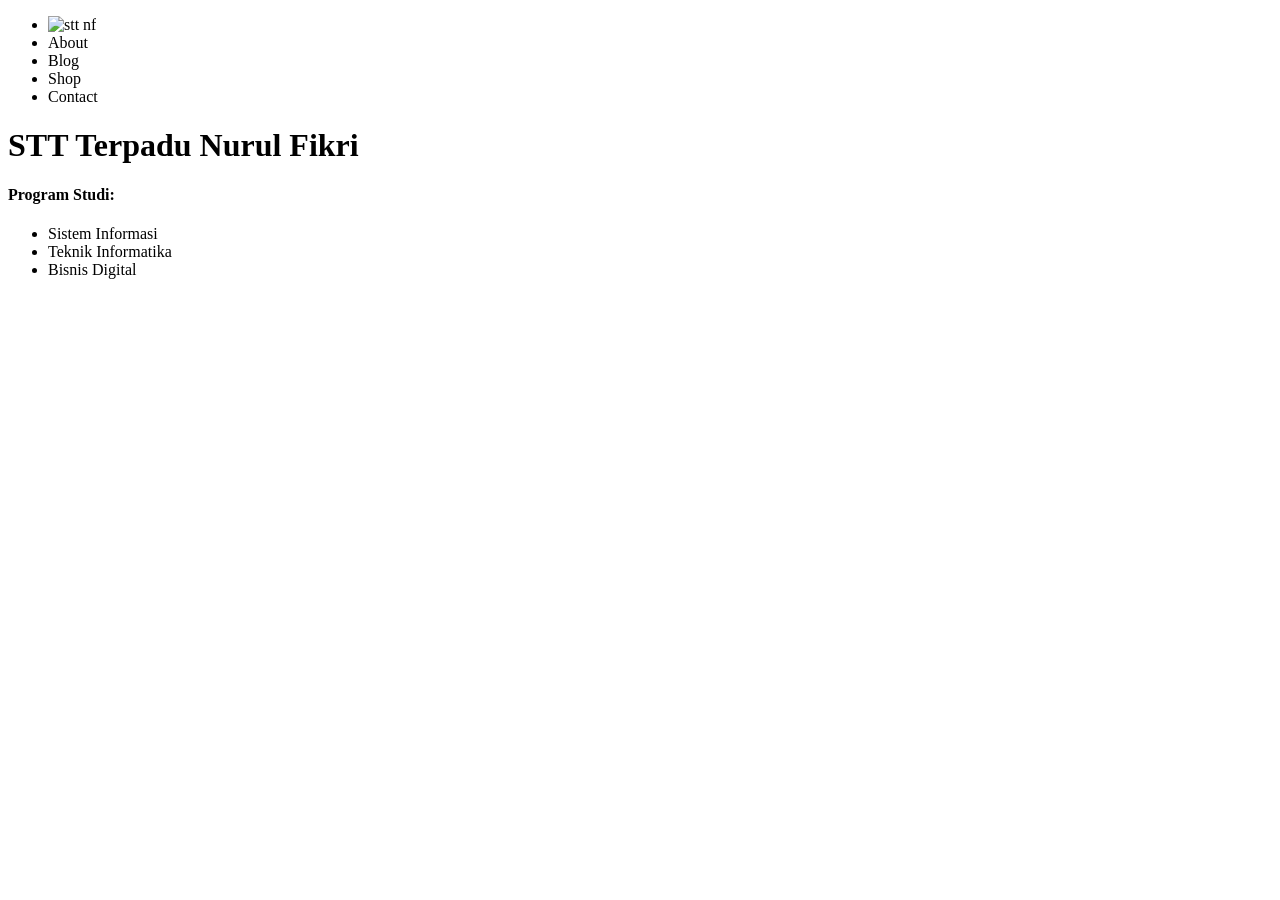
==== index.html @ bf10601b "Add files via upload" ====
<!DOCTYPE html>
<html lang="en">
<head>
    <meta charset="UTF-8">
    <meta name="viewport" content="width=device-width, initial-scale=1.0">
    <title>STT TERPADU NURUL FIKRI</title>
    <link rel="stylesheet" href="css/style.css">
</head>
<body>
    <header>
        <ul>
            <li>
                <img src="https://assets.nsd.co.id/images/kampus/logo/logo-STT-NF-1.png" alt="stt nf">
            </li>
            <li>About</li>
            <li>Blog</li>
            <li>Shop</li>
            <li>Contact</li>
        </ul>
    </header>
    <main>
        <h1>STT Terpadu Nurul Fikri</h1>
        <h4>Program Studi: </h4>
        <ul>
            <li>Sistem Informasi</li>
            <li>Teknik Informatika</li>
            <li>Bisnis Digital</li>
        </ul>
    </main>
</body>
</html>
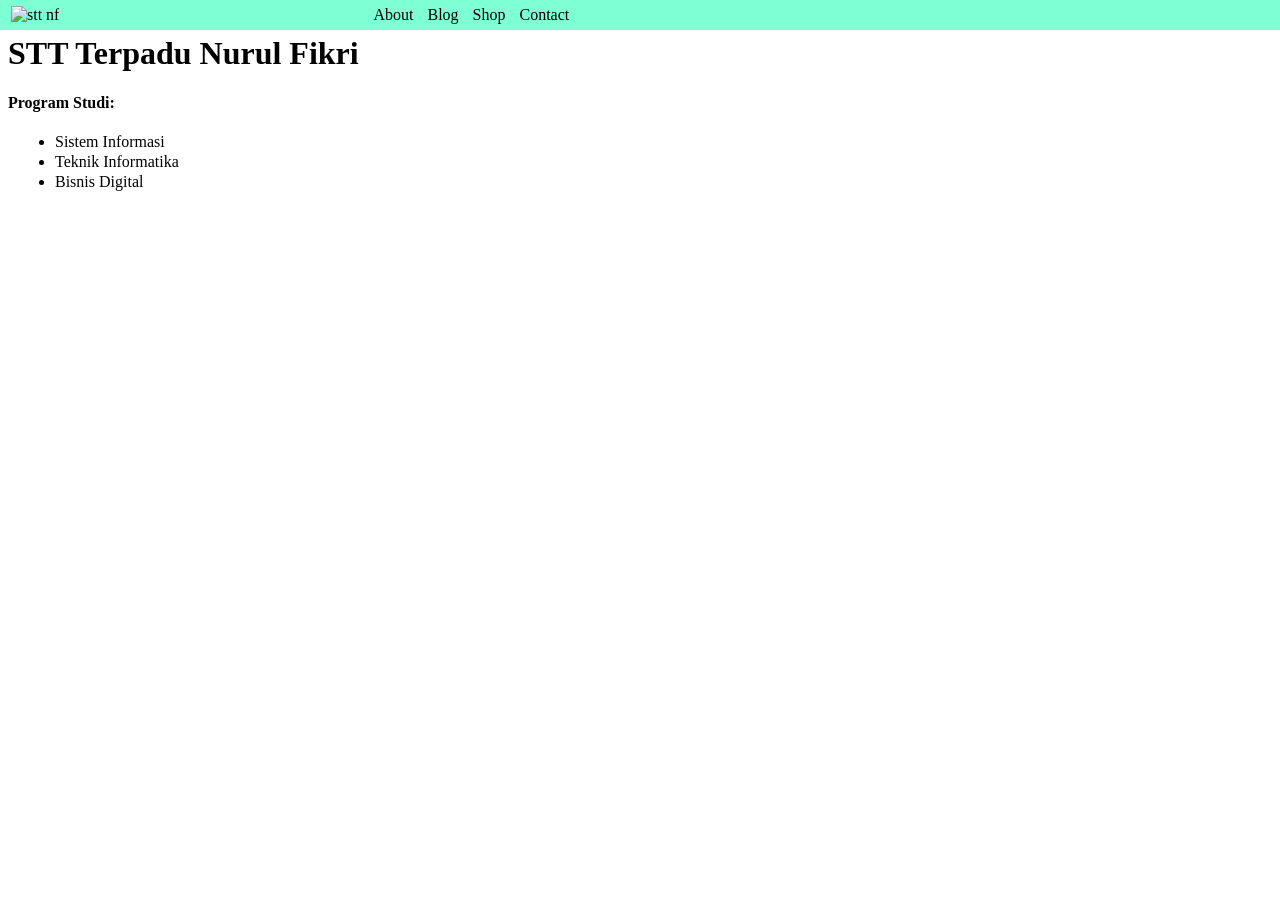
==== commit 4fa6599f: "Fix HTML structure and update stylesheet link" ====
--- a/index.html
+++ b/index.html
@@ -4,7 +4,7 @@
     <meta charset="UTF-8">
     <meta name="viewport" content="width=device-width, initial-scale=1.0">
     <title>STT TERPADU NURUL FIKRI</title>
-    <link rel="stylesheet" href="css/style.css">
+    <link rel="stylesheet" href="style.css">
 </head>
 <body>
     <header>
@@ -28,4 +28,4 @@
         </ul>
     </main>
 </body>
-</html>+</html>
--- a/style.css
+++ b/style.css
@@ -0,0 +1,20 @@
+img {
+    width: 50px;
+    margin-right: 300px;
+}
+
+header {
+    background-color: aquamarine;
+    margin: -16px -8px;
+}
+
+header ul {
+    display: flex;
+    align-items: center;
+    padding: 4px;
+    list-style: none;
+}
+
+li {
+    margin: 2px 7px;
+}
